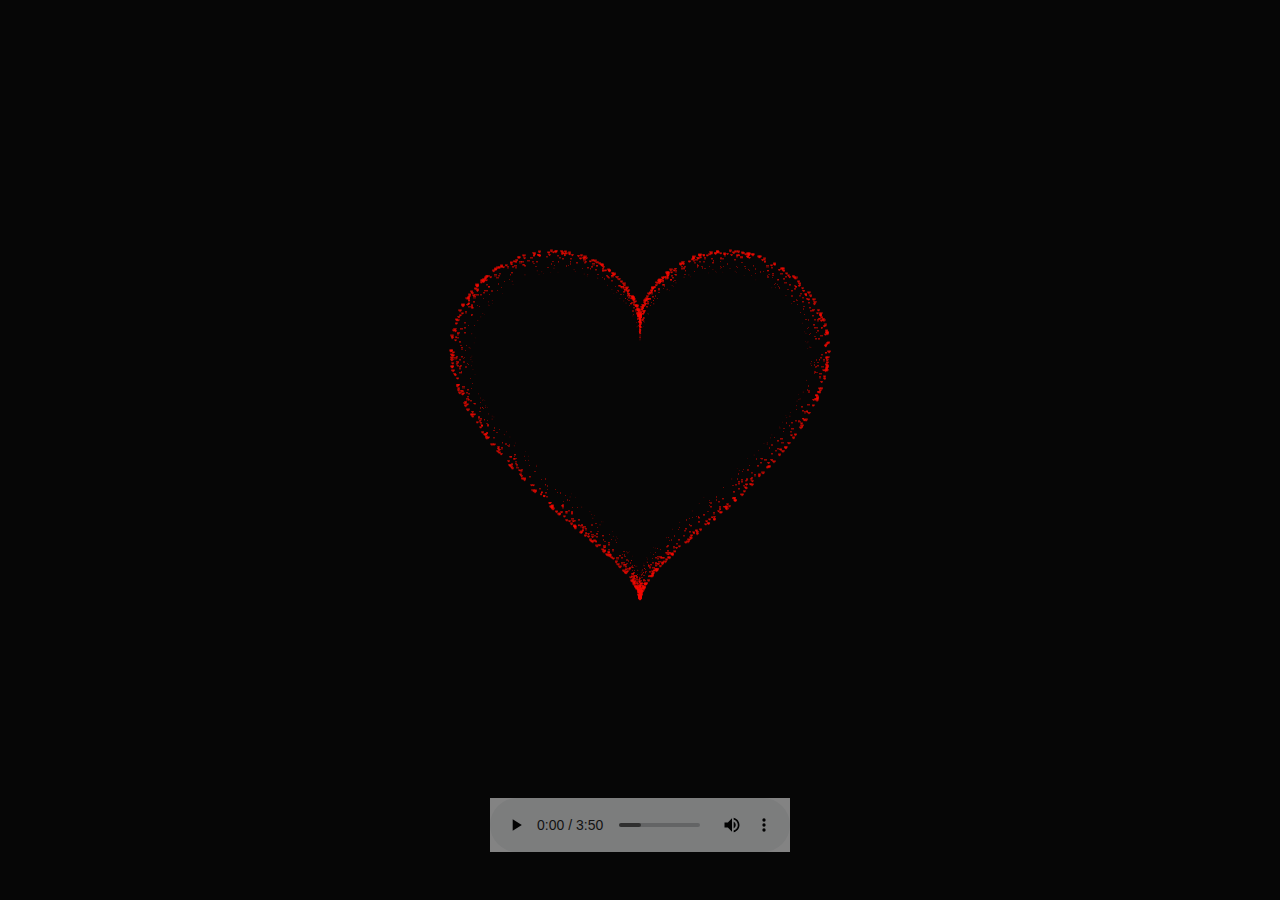
==== index.html @ 52915af6 "commit" ====
<!DOCTYPE HTML PUBLIC "-//W3C//DTD HTML 4.0 Transitional//EN">
<html>

<head>
    <meta charset="UTF-8">
    <TITLE> S2 Mai ly S2...</TITLE>
    <meta NAME="Generator" CONTENT="EditPlus">
    <meta NAME="Author" CONTENT="">
    <meta NAME="Keywords" CONTENT="">
    <meta NAME="Description" CONTENT="">
    <style>
        html,
        body {
            height: 100%;
            padding: 0;
            margin: 0;
            background: rgba(0, 0, 0, 0.851);

        }

        canvas {
            position: absolute;
            width: 100%;
            height: 100%;
        }

        body {
            display: flex;
            justify-content: center;
            align-items: center;
            background: #060606;
        }

        .box {
            width: 1000px;
            position: absolute;
            top: 50%;
            left: 50%;
            transform: translate(-50%, -50%);
            display: flex;
            flex-direction: column;
        }

        #pinkboard {
            position: relative;
            margin: auto;
            height: 750px;
            width: 750px;
            animation: animate 1.2s infinite;
        }

        #pinkboard:before,
        #pinkboard:after {
            content: '';
            position: absolute;
            background: #d63031;
            width: 100px;
            height: 160px;
            border-top-left-radius: 50px;
            border-top-right-radius: 50px;
        }

        #pinkboard:before {
            left: 100px;
            transform: rotate(-45deg);
            transform-origin: 0 100%;
            box-shadow: 0 14px 28px rgba(0, 0, 0, 0.25),
                0 10px 10px rgba(0, 0, 0, 0.22);
        }

        #pinkboard:after {
            left: 0;
            transform: rotate(45deg);
            transform-origin: 100% 100%;
        }

        @keyframes animate {
            0% {
                transform: scale(1);
            }

            30% {
                transform: scale(.8);
            }

            60% {
                transform: scale(1.2);
            }

            100% {
                transform: scale(1);
            }
        }
    </style>
</head>

<body>
    <div class="box">
        <canvas id="pinkboard"></canvas>
        <center style="opacity:0.5;">
            <audio controls autoplay style="background:white;">
                <source src="perfect-one-direction.mp3" type="audio/mpeg">
                Your browser does not support the audio element.
            </audio>
        </center>
    </div>
    <script>
        var settings = {
            particles: {
                length: 10000, // maximum amount of particles
                duration: 4, // particle duration in sec
                velocity: 80, // particle velocity in pixels/sec
                effect: -1.3, // play with this for a nice effect
                size: 8, // particle size in pixels
            },
        };
        /*
         */
        (function () { var b = 0; var c = ["ms", "moz", "webkit", "o"]; for (var a = 0; a < c.length && !window.requestAnimationFrame; ++a) { window.requestAnimationFrame = window[c[a] + "RequestAnimationFrame"]; window.cancelAnimationFrame = window[c[a] + "CancelAnimationFrame"] || window[c[a] + "CancelRequestAnimationFrame"] } if (!window.requestAnimationFrame) { window.requestAnimationFrame = function (h, e) { var d = new Date().getTime(); var f = Math.max(0, 16 - (d - b)); var g = window.setTimeout(function () { h(d + f) }, f); b = d + f; return g } } if (!window.cancelAnimationFrame) { window.cancelAnimationFrame = function (d) { clearTimeout(d) } } }());
        /*
         * Point class
         */
        var Point = (function () {
            function Point(x, y) {
                this.x = (typeof x !== 'undefined') ? x : 0;
                this.y = (typeof y !== 'undefined') ? y : 0;
            }
            Point.prototype.clone = function () {
                return new Point(this.x, this.y);
            };
            Point.prototype.length = function (length) {
                if (typeof length == 'undefined')
                    return Math.sqrt(this.x * this.x + this.y * this.y);
                this.normalize();
                this.x *= length;
                this.y *= length;
                return this;
            };
            Point.prototype.normalize = function () {
                var length = this.length();
                this.x /= length;
                this.y /= length;
                return this;
            };
            return Point;
        })();
        /*
         * Particle class
         */
        var Particle = (function () {
            function Particle() {
                this.position = new Point();
                this.velocity = new Point();
                this.acceleration = new Point();
                this.age = 0;
            }
            Particle.prototype.initialize = function (x, y, dx, dy) {
                this.position.x = x;
                this.position.y = y;
                this.velocity.x = dx;
                this.velocity.y = dy;
                this.acceleration.x = dx * settings.particles.effect;
                this.acceleration.y = dy * settings.particles.effect;
                this.age = 0;
            };
            Particle.prototype.update = function (deltaTime) {
                this.position.x += this.velocity.x * deltaTime;
                this.position.y += this.velocity.y * deltaTime;
                this.velocity.x += this.acceleration.x * deltaTime;
                this.velocity.y += this.acceleration.y * deltaTime;
                this.age += deltaTime;
            };
            Particle.prototype.draw = function (context, image) {
                function ease(t) {
                    return (--t) * t * t + 1;
                }
                var size = image.width * ease(this.age / settings.particles.duration);
                context.globalAlpha = 1 - this.age / settings.particles.duration;
                context.drawImage(image, this.position.x - size / 2, this.position.y - size / 2, size, size);
            };
            return Particle;
        })();
        /*
         * ParticlePool class
         */
        var ParticlePool = (function () {
            var particles,
                firstActive = 0,
                firstFree = 0,
                duration = settings.particles.duration;

            function ParticlePool(length) {
                // create and populate particle pool
                particles = new Array(length);
                for (var i = 0; i < particles.length; i++)
                    particles[i] = new Particle();
            }
            ParticlePool.prototype.add = function (x, y, dx, dy) {
                particles[firstFree].initialize(x, y, dx, dy);

                // handle circular queue
                firstFree++;
                if (firstFree == particles.length) firstFree = 0;
                if (firstActive == firstFree) firstActive++;
                if (firstActive == particles.length) firstActive = 0;
            };
            ParticlePool.prototype.update = function (deltaTime) {
                var i;

                // update active particles
                if (firstActive < firstFree) {
                    for (i = firstActive; i < firstFree; i++)
                        particles[i].update(deltaTime);
                }
                if (firstFree < firstActive) {
                    for (i = firstActive; i < particles.length; i++)
                        particles[i].update(deltaTime);
                    for (i = 0; i < firstFree; i++)
                        particles[i].update(deltaTime);
                }

                // remove inactive particles
                while (particles[firstActive].age >= duration && firstActive != firstFree) {
                    firstActive++;
                    if (firstActive == particles.length) firstActive = 0;
                }


            };
            ParticlePool.prototype.draw = function (context, image) {
                // draw active particles
                if (firstActive < firstFree) {
                    for (i = firstActive; i < firstFree; i++)
                        particles[i].draw(context, image);
                }
                if (firstFree < firstActive) {
                    for (i = firstActive; i < particles.length; i++)
                        particles[i].draw(context, image);
                    for (i = 0; i < firstFree; i++)
                        particles[i].draw(context, image);
                }
            };
            return ParticlePool;
        })();
        /*
         * Putting it all together
         */
        (function (canvas) {
            var context = canvas.getContext('2d'),
                particles = new ParticlePool(settings.particles.length),
                particleRate = settings.particles.length / settings.particles.duration, // particles/sec
                time;

            // get point on heart with -PI <= t <= PI
            function pointOnHeart(t) {
                return new Point(
                    160 * Math.pow(Math.sin(t), 3),
                    130 * Math.cos(t) - 50 * Math.cos(2 * t) - 20 * Math.cos(3 * t) - 10 * Math.cos(4 * t) + 25
                );
            }

            // creating the particle image using a dummy canvas
            var image = (function () {
                var canvas = document.createElement('canvas'),
                    context = canvas.getContext('2d');
                canvas.width = settings.particles.size;
                canvas.height = settings.particles.size;
                // helper function to create the path
                function to(t) {
                    var point = pointOnHeart(t);
                    point.x = settings.particles.size / 2 + point.x * settings.particles.size / 350;
                    point.y = settings.particles.size / 2 - point.y * settings.particles.size / 350;
                    return point;
                }
                // create the path
                context.beginPath();
                var t = -Math.PI;
                var point = to(t);
                context.moveTo(point.x, point.y);
                while (t < Math.PI) {
                    t += 0.01; // baby steps!
                    point = to(t);
                    context.lineTo(point.x, point.y);
                }
                context.closePath();
                // create the fill
                context.fillStyle = '#f50b02';
                context.fill();
                // create the image
                var image = new Image();
                image.src = canvas.toDataURL();
                return image;
            })();

            // render that thing!
            function render() {
                // next animation frame
                requestAnimationFrame(render);

                // update time
                var newTime = new Date().getTime() / 1000,
                    deltaTime = newTime - (time || newTime);
                time = newTime;

                // clear canvas
                context.clearRect(0, 0, canvas.width, canvas.height);

                // create new particles
                var amount = particleRate * deltaTime;
                for (var i = 0; i < amount; i++) {
                    var pos = pointOnHeart(Math.PI - 2 * Math.PI * Math.random());
                    var dir = pos.clone().length(settings.particles.velocity);
                    particles.add(canvas.width / 2 + pos.x, canvas.height / 2 - pos.y, dir.x, -dir.y);
                }

                // update and draw particles
                particles.update(deltaTime);
                particles.draw(context, image);
            }

            // handle (re-)sizing of the canvas
            function onResize() {
                canvas.width = canvas.clientWidth;
                canvas.height = canvas.clientHeight;
            }
            window.onresize = onResize;

            // delay rendering bootstrap
            setTimeout(function () {
                onResize();
                render();
            }, 10);
        })(document.getElementById('pinkboard'));
    </script>
</body>

</html>
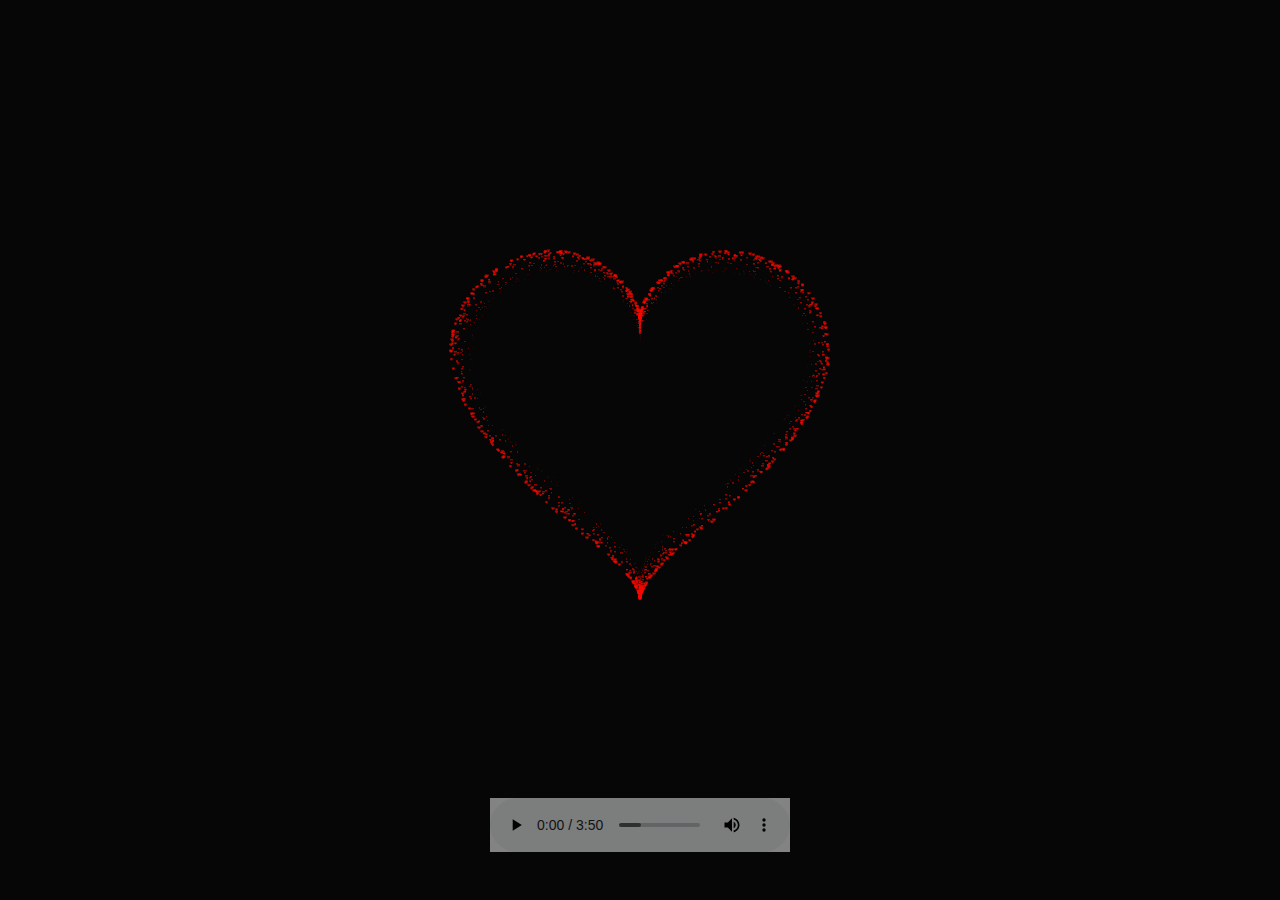
==== commit 20ebb52b: "213" ====
--- a/index.html
+++ b/index.html
@@ -7,7 +7,7 @@
     <meta NAME="Generator" CONTENT="EditPlus">
     <meta NAME="Author" CONTENT="">
     <meta NAME="Keywords" CONTENT="">
-    <meta NAME="Description" CONTENT="">
+    <meta NAME="Description" CONTENT="Mãi iu Mai Ly">
     <style>
         html,
         body {
@@ -53,7 +53,7 @@
         #pinkboard:after {
             content: '';
             position: absolute;
-            background: #d63031;
+            background: #ff008c;
             width: 100px;
             height: 160px;
             border-top-left-radius: 50px;
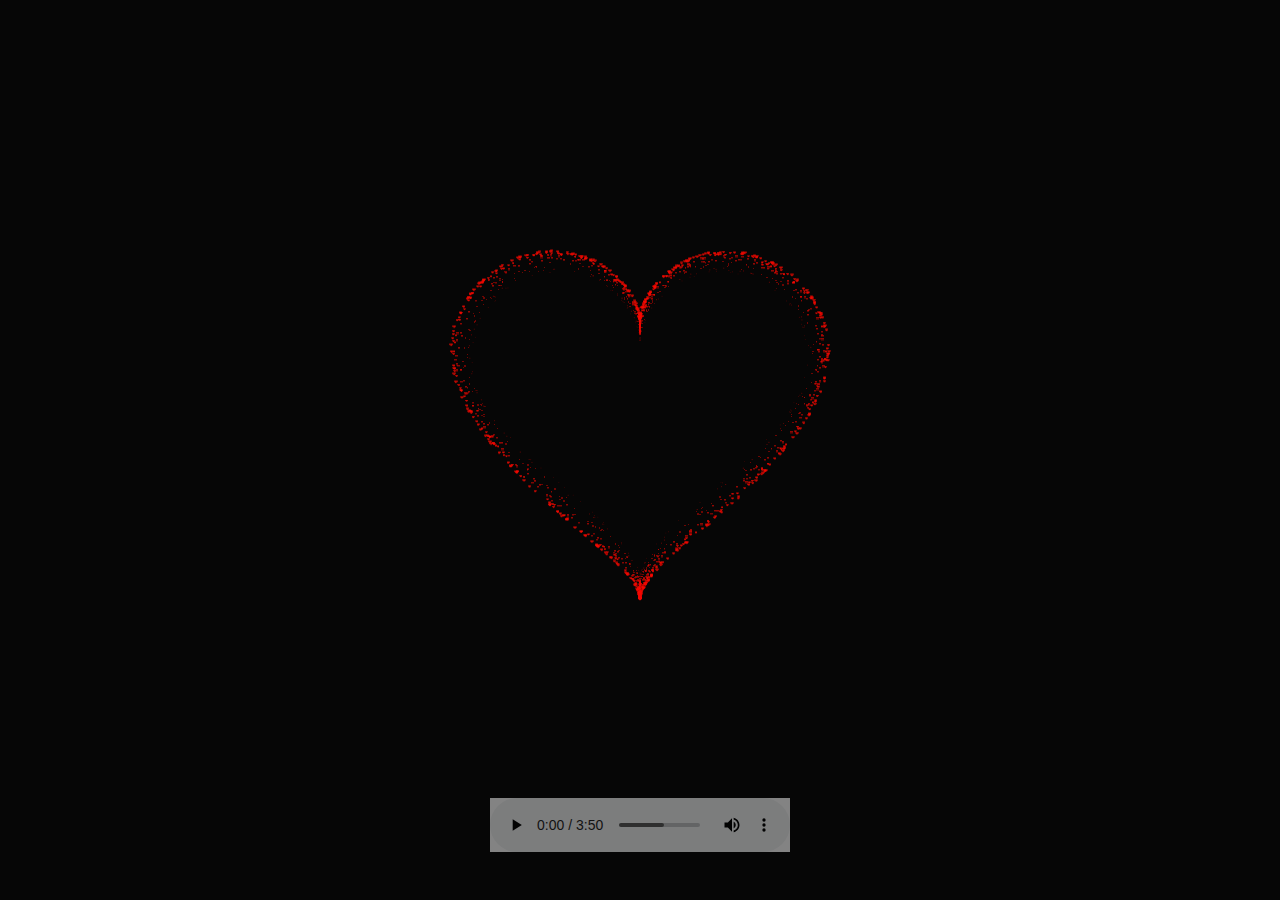
==== commit 5790014b: "213" ====
--- a/index.html
+++ b/index.html
@@ -8,6 +8,7 @@
     <meta NAME="Author" CONTENT="">
     <meta NAME="Keywords" CONTENT="">
     <meta NAME="Description" CONTENT="Mãi iu Mai Ly">
+    <meta property="og:image" content="/maily.jpg" />
     <style>
         html,
         body {
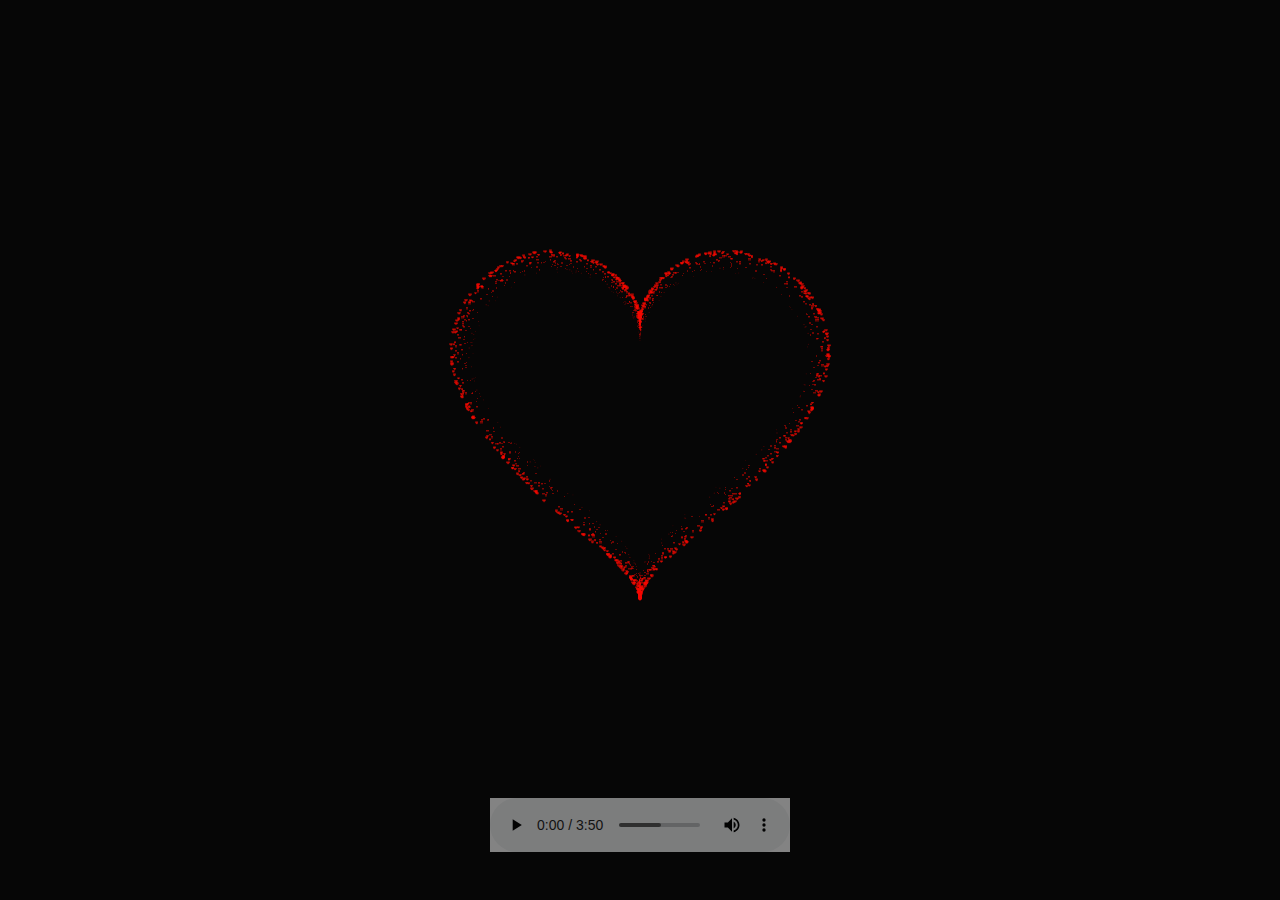
==== commit fd0789ce: "123" ====
--- a/index.html
+++ b/index.html
@@ -8,7 +8,13 @@
     <meta NAME="Author" CONTENT="">
     <meta NAME="Keywords" CONTENT="">
     <meta NAME="Description" CONTENT="Mãi iu Mai Ly">
-    <meta property="og:image" content="/maily.jpg" />
+    <meta property="og:type" content="image" />
+    <meta property="og:url" content="https://tdn352001.github.io/maily" />
+    <meta property="og:image" content="https://tdn352001.github.io/maily/maily.jpg" />
+    <meta property="og:url"
+        content="http://www.nytimes.com/2015/02/19/arts/international/when-great-minds-dont-think-alike.html" />
+    <meta property="og:title" content="Gửi bé lăng quăng" />
+    <meta property="og:description" content="Happy birthday!!" />
     <style>
         html,
         body {
